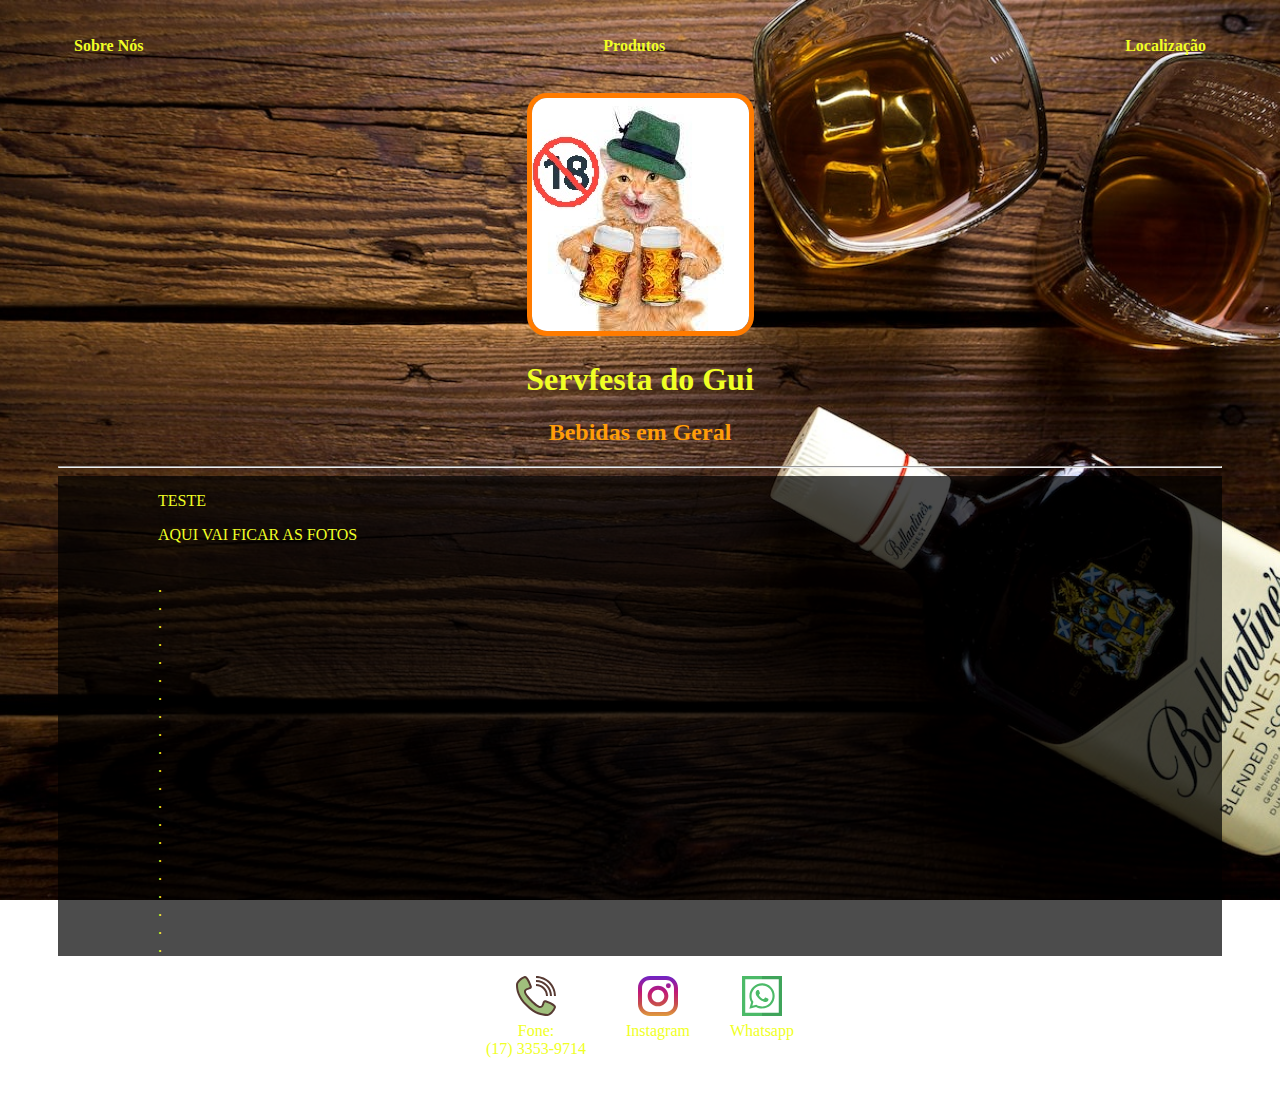
==== index.html @ dfd69ee8 "." ====
<!DOCTYPE html>
<html lang="pt-br">
<head>
    <link rel="stylesheet" href="style.css">
    <meta charset="UTF-8">
    <meta http-equiv="X-UA-Compatible" content="IE=edge">
    <meta name="viewport" content="width=device-width, initial-scale=1.0">
    <link rel="shortcut icon" href="./img/ico servfesta 16px.ico" type="image/x-icon">
    <title>Servfesta do Gui</title>
</head>
<body>
    <div class="container">
        <nav>
            <h4> <ul>
                <li>
                    <a href="sobrenos.html"> Sobre Nós </a>
                </li>
                <li>
                    <a href="produtos.html"> Produtos </a>
                </li>
                
                </li>
                <li>
                    <a href="https://www.google.com/maps/dir//Serv-Festa+do+Gui+-+Av.+Celso+Zanella,+380+-+Cristo+Rei,+S%C3%A3o+Jos%C3%A9+do+Rio+Preto+-+SP,+15076-710/@-20.8359778,-49.3541603,16z/data=!4m16!1m6!3m5!1s0x94bc4dab969b55fb:0x31a445447e3c63d0!2sServ-Festa+do+Gui!8m2!3d-20.8356118!4d-49.3525081!4m8!1m0!1m5!1m1!1s0x94bc4dab969b55fb:0x31a445447e3c63d0!2m2!1d-49.3525081!2d-20.8356118!3e2" target="_blank"> Localização </a>
                </li>
            </h4> </ul>   
        </nav>
    
        <header>
            <nav>
                <div class="center">
                    <a href="index.html">
                    <img src="./img/WhatsApp Image 2022-11-02 at 08.53.41.jpeg">
                    </a>
                </div>
                    <h1>Servfesta do Gui</h1>
                    <h2>Bebidas em Geral</h2>
                <hr>
            </nav>
        </header>

        <main id="corpo">
            <div class="texto">
                <p>TESTE</p>
                <p>AQUI VAI FICAR AS FOTOS</p>
                <br>.
                <br>.
                <br>.
                <br>.
                <br>.
                <br>.
                <br>.
                <br>.
                <br>.
                <br>.
                <br>.
                <br>.
                <br>.
                <br>.
                <br>.
                <br>.
                <br>.
                <br>.
                <br>.
                <br>.
                <br>.
            </div>
        </main>
    
        <footer>
            <a href="tel:+55 17 3353-9714"> 
                <img src="./img/phone-call-telephone-svgrepo-com.svg">
                <p> Fone:
                <br> (17) 3353-9714 </p> </a> <br>
            
            <a href="https://www.instagram.com/servfestadogui" target="_blank">
                <img src="./img/instagram-svgrepo-com.svg">
                <p> Instagram </p> </a>
    
                <a href="https://api.whatsapp.com/send?phone=551733539714" target="_blank">
                    <img src="./img/whatsapp-svgrepo-com.svg">
                    <p> Whatsapp </p> </a>
        </footer>
    </div>
</body>
</html>
---- style.css ----
body {
    color: rgb(240, 255, 37);
    max-width: 2000px;
    min-width: 150px;
}

body {
    background-image:url(img/pexels-pixabay-301692\ \(1\).jpg);
    background-repeat: no-repeat;
    background-position: center center;
    background-attachment: fixed;
    background-size: cover;
}

header img {
    max-width: 230px;
    max-height: 240px;
    min-width: 70px;
    min-height: 70px;
    border-radius: 20px;
    border: 5px solid rgb(255, 123, 0);
}

nav {
    text-align: center;
}

ul {
    display: flex;
    justify-content: space-between;
    list-style-type: none;
    align-items: center;
    padding: 16px;
    font-family: Georgia, Times, 'Times New Roman', serif; 
    color: rgb(255, 123, 0)
}

a{
    color: rgb(240, 255, 37);
    text-decoration: none;
}

.center {
    text-align: center;
}

h1 {
    color: rgb(240, 255, 37);;
}

h3 {
    color: crimson;
}

h2 {
    color: rgb(255, 157, 9);
}

footer img {
    width: 40px;
    height: 40px;
}

footer {
    display: flex;
    justify-content: center;
}

footer a {
    margin: 20px;
    text-align: center;
}

footer p {
    margin-top: 2px;
}

.container {
    padding: 0px 50px;
}

footer p:hover {
    color: rgb(255, 255, 255);
}

nav a:hover {
    color: rgb(255, 255, 255);
}

li {
    color: rgb(240, 255, 37);
}

.inicial {
    list-style-type: none;
    align-items: center;
    padding: 16px;
    font-family: Georgia, Times, 'Times New Roman', serif; 
    color: rgb(255, 123, 0)
}

.texto {
    padding-right: 100px;
    padding-left: 100px;
    text-align: justify;
}

main#corpo {
    background-color: rgb(0, 0, 0, 0.7);
    width: auto;
    overflow-x: auto;
}

table, th, td {
    border: 3px solid;
    border-color: rgb(255, 157, 9);
    border-collapse: collapse;
    margin: auto;
}
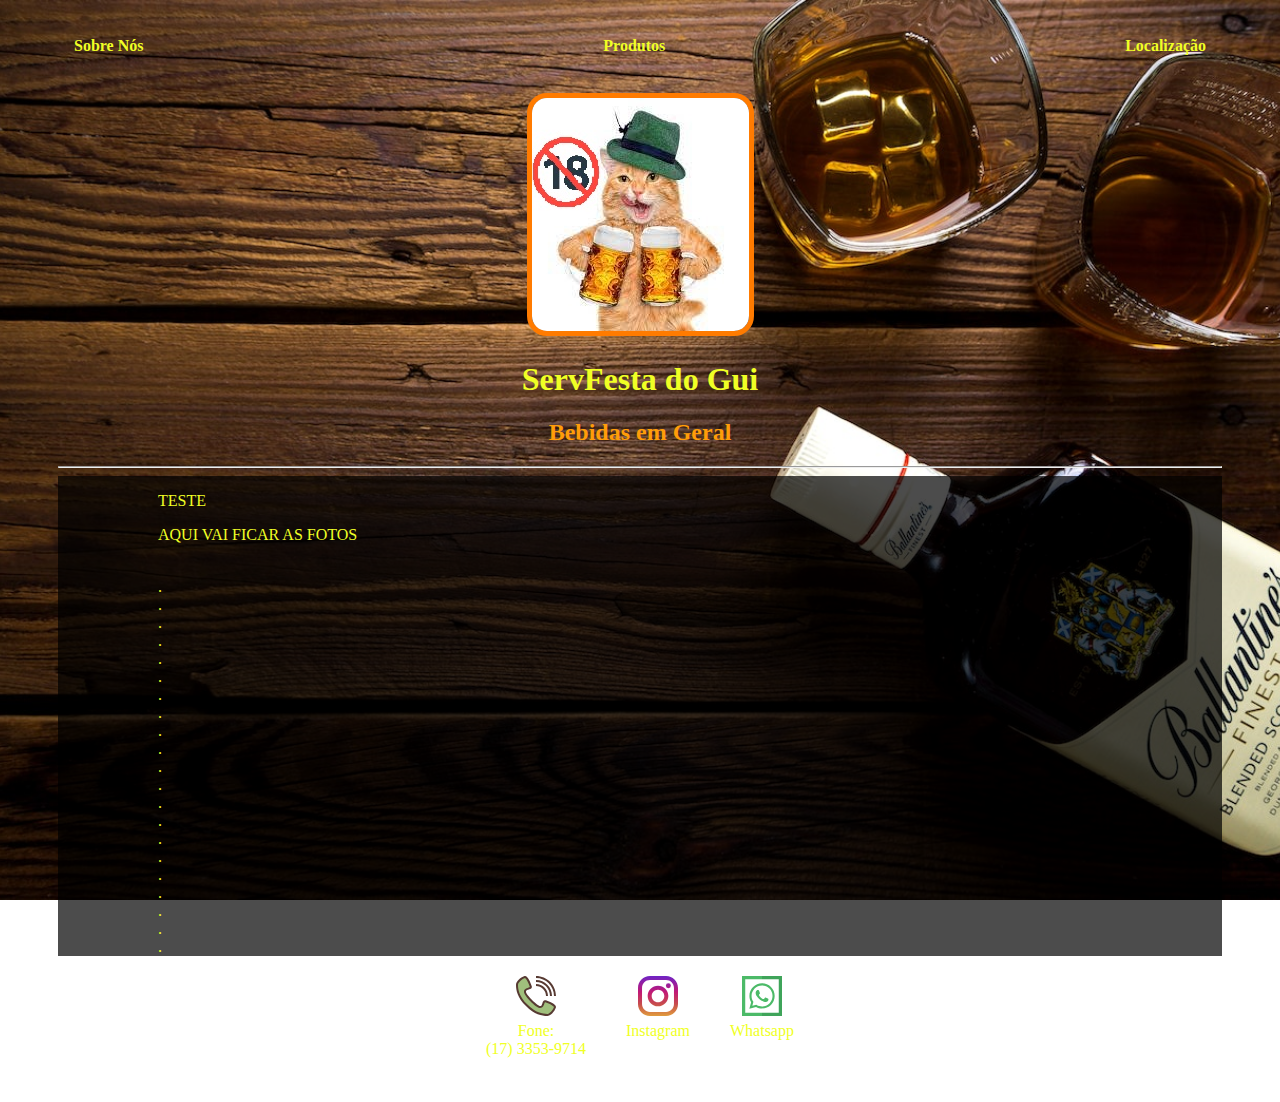
==== commit c6c59ec5: "." ====
--- a/index.html
+++ b/index.html
@@ -33,7 +33,7 @@
                     <img src="./img/WhatsApp Image 2022-11-02 at 08.53.41.jpeg">
                     </a>
                 </div>
-                    <h1>Servfesta do Gui</h1>
+                    <h1>ServFesta do Gui</h1>
                     <h2>Bebidas em Geral</h2>
                 <hr>
             </nav>
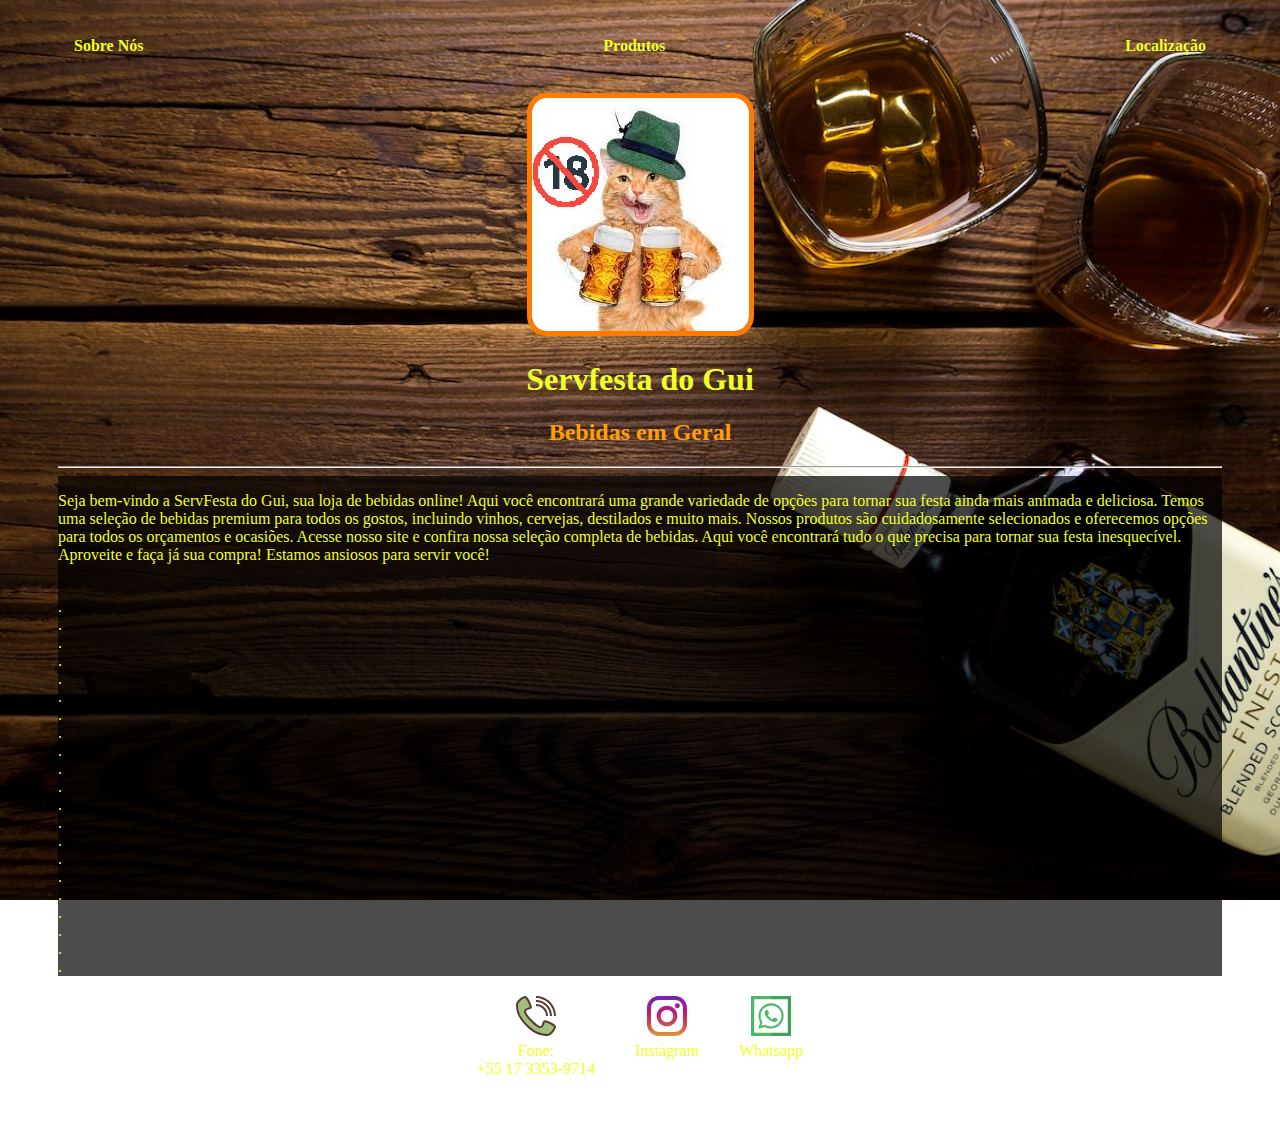
==== commit 1caea35c: "commit" ====
--- a/index.html
+++ b/index.html
@@ -30,55 +30,55 @@
             <nav>
                 <div class="center">
                     <a href="index.html">
-                    <img src="./img/WhatsApp Image 2022-11-02 at 08.53.41.jpeg">
+                    <img src="./img/WhatsApp Image 2022-11-02 at 08.53.41.jpeg"></img>
                     </a>
                 </div>
-                    <h1>ServFesta do Gui</h1>
+                    <h1>Servfesta do Gui</h1>
                     <h2>Bebidas em Geral</h2>
                 <hr>
             </nav>
         </header>
 
         <main id="corpo">
-            <div class="texto">
-                <p>TESTE</p>
-                <p>AQUI VAI FICAR AS FOTOS</p>
-                <br>.
-                <br>.
-                <br>.
-                <br>.
-                <br>.
-                <br>.
-                <br>.
-                <br>.
-                <br>.
-                <br>.
-                <br>.
-                <br>.
-                <br>.
-                <br>.
-                <br>.
-                <br>.
-                <br>.
-                <br>.
-                <br>.
-                <br>.
-                <br>.
-            </div>
+            <p>Seja bem-vindo a ServFesta do Gui, sua loja de bebidas online! Aqui você encontrará uma grande variedade de opções para tornar sua festa ainda mais animada e deliciosa.
+            Temos uma seleção de bebidas premium para todos os gostos, incluindo vinhos, cervejas, destilados e muito mais. Nossos produtos são cuidadosamente selecionados e oferecemos opções para todos os orçamentos e ocasiões.
+                Acesse nosso site e confira nossa seleção completa de bebidas. Aqui você encontrará tudo o que precisa para tornar sua festa inesquecível. Aproveite e faça já sua compra! Estamos ansiosos para servir você!</p>
+            <p></p>
+            <br>.
+            <br>.
+            <br>.
+            <br>.
+            <br>.
+            <br>.
+            <br>.
+            <br>.
+            <br>.
+            <br>.
+            <br>.
+            <br>.
+            <br>.
+            <br>.
+            <br>.
+            <br>.
+            <br>.
+            <br>.
+            <br>.
+            <br>.
+            <br>.
         </main>
     
         <footer>
             <a href="tel:+55 17 3353-9714"> 
-                <img src="./img/phone-call-telephone-svgrepo-com.svg">
+                <img src="./img/phone-call-telephone-svgrepo-com.svg"></img>
                 <p> Fone:
-                <br> (17) 3353-9714 </p> </a> <br>
+                <br> +55 17 3353-9714 </p> </a> <br>
             
             <a href="https://www.instagram.com/servfestadogui" target="_blank">
-                <img src="./img/instagram-svgrepo-com.svg">
+                <img src="./img/instagram-svgrepo-com.svg"></img>
                 <p> Instagram </p> </a>
     
                 <a href="https://api.whatsapp.com/send?phone=551733539714" target="_blank">
-                    <img src="./img/whatsapp-svgrepo-com.svg">
+                    <img src="./img/whatsapp-svgrepo-com.svg"></img>
                     <p> Whatsapp </p> </a>
         </footer>
     </div>
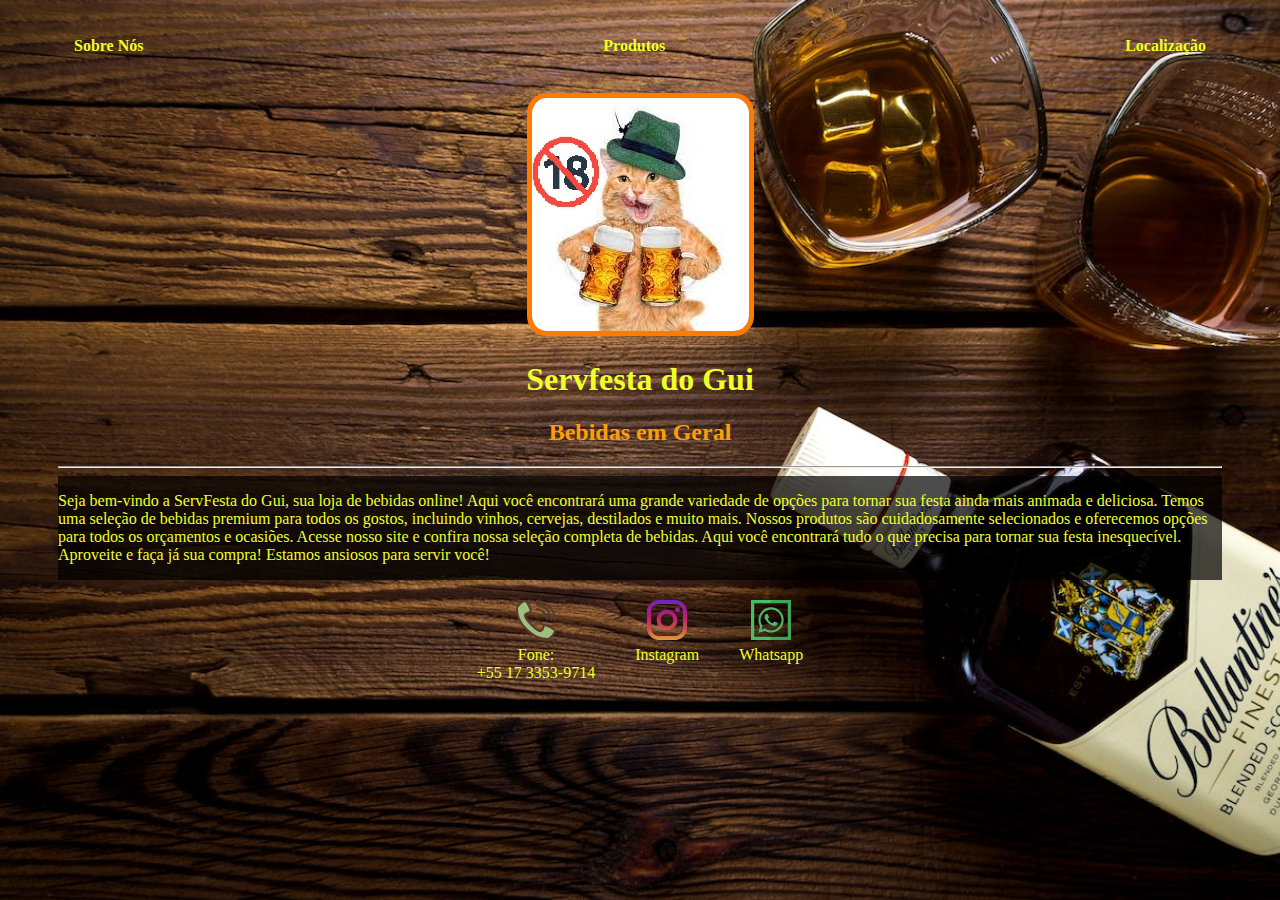
==== commit 192f58f7: "commit" ====
--- a/index.html
+++ b/index.html
@@ -43,28 +43,6 @@
             <p>Seja bem-vindo a ServFesta do Gui, sua loja de bebidas online! Aqui você encontrará uma grande variedade de opções para tornar sua festa ainda mais animada e deliciosa.
             Temos uma seleção de bebidas premium para todos os gostos, incluindo vinhos, cervejas, destilados e muito mais. Nossos produtos são cuidadosamente selecionados e oferecemos opções para todos os orçamentos e ocasiões.
                 Acesse nosso site e confira nossa seleção completa de bebidas. Aqui você encontrará tudo o que precisa para tornar sua festa inesquecível. Aproveite e faça já sua compra! Estamos ansiosos para servir você!</p>
-            <p></p>
-            <br>.
-            <br>.
-            <br>.
-            <br>.
-            <br>.
-            <br>.
-            <br>.
-            <br>.
-            <br>.
-            <br>.
-            <br>.
-            <br>.
-            <br>.
-            <br>.
-            <br>.
-            <br>.
-            <br>.
-            <br>.
-            <br>.
-            <br>.
-            <br>.
         </main>
     
         <footer>
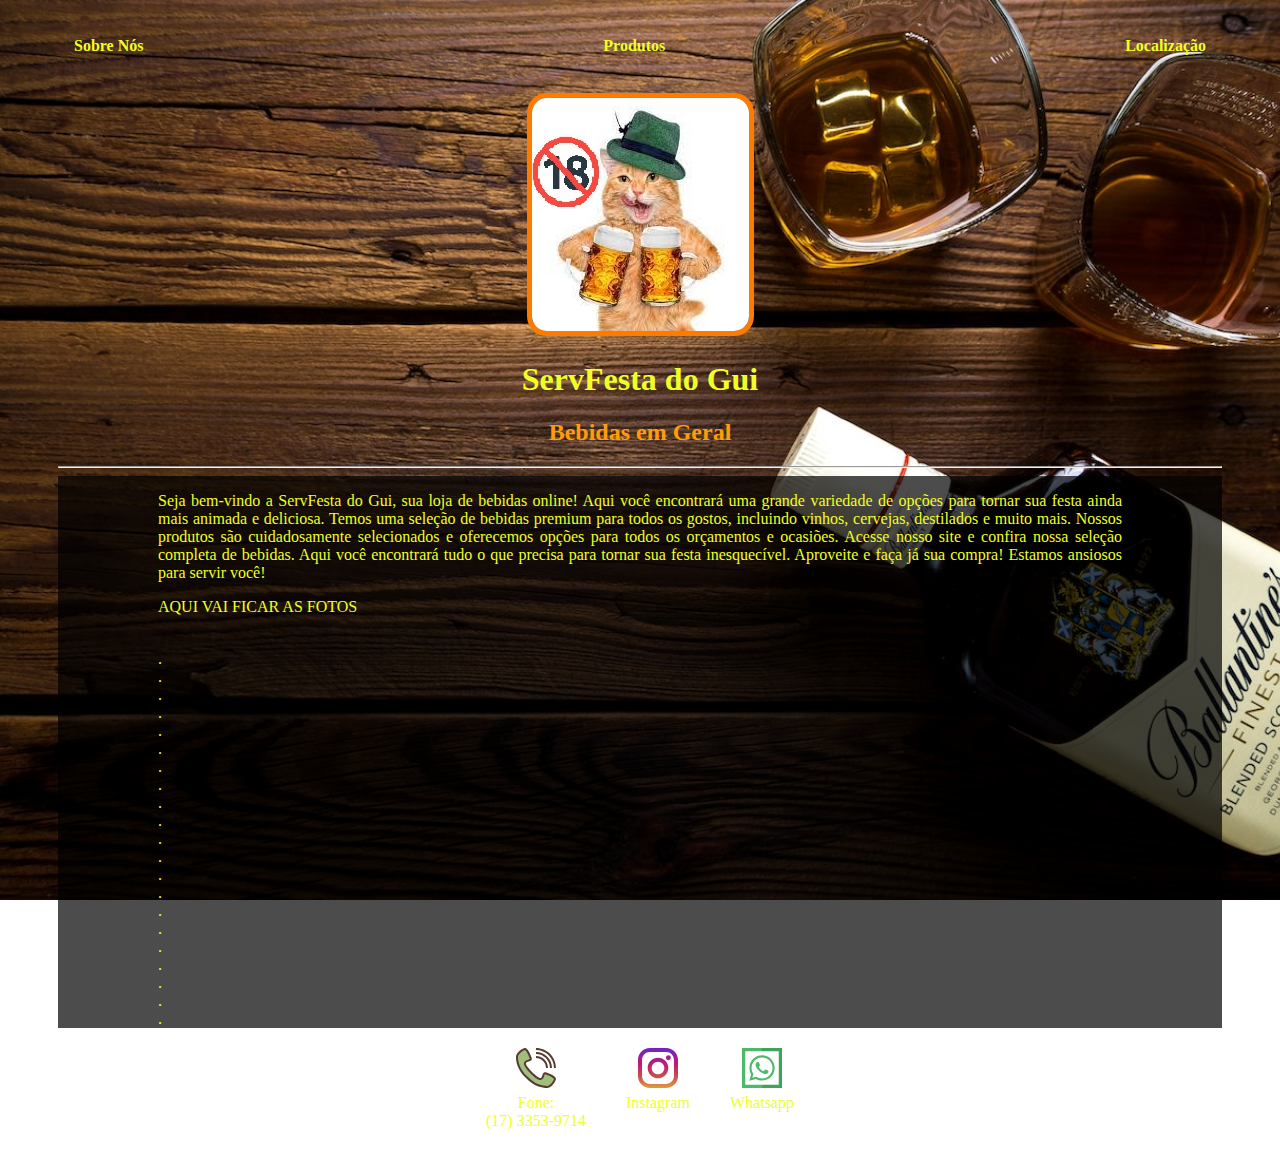
==== commit 0d58e69b: "Commit" ====
--- a/index.html
+++ b/index.html
@@ -27,36 +27,60 @@
         </nav>
     
         <header>
-            <nav>
-                <div class="center">
-                    <a href="index.html">
-                    <img src="./img/WhatsApp Image 2022-11-02 at 08.53.41.jpeg"></img>
-                    </a>
-                </div>
-                    <h1>Servfesta do Gui</h1>
-                    <h2>Bebidas em Geral</h2>
+            <div class="center">
+                <a href="index.html">
+                <img src="./img/WhatsApp Image 2022-11-02 at 08.53.41.jpeg">
+                </a>
+                <h1>ServFesta do Gui</h1>
+                <h2>Bebidas em Geral</h2>
                 <hr>
-            </nav>
+            </div>
         </header>
 
         <main id="corpo">
-            <p>Seja bem-vindo a ServFesta do Gui, sua loja de bebidas online! Aqui você encontrará uma grande variedade de opções para tornar sua festa ainda mais animada e deliciosa.
-            Temos uma seleção de bebidas premium para todos os gostos, incluindo vinhos, cervejas, destilados e muito mais. Nossos produtos são cuidadosamente selecionados e oferecemos opções para todos os orçamentos e ocasiões.
-                Acesse nosso site e confira nossa seleção completa de bebidas. Aqui você encontrará tudo o que precisa para tornar sua festa inesquecível. Aproveite e faça já sua compra! Estamos ansiosos para servir você!</p>
+            <div class="texto">
+                <p>Seja bem-vindo a ServFesta do Gui, sua loja de bebidas online! Aqui você encontrará uma grande variedade de opções para tornar sua festa ainda mais animada e deliciosa.
+
+                    Temos uma seleção de bebidas premium para todos os gostos, incluindo vinhos, cervejas, destilados e muito mais. Nossos produtos são cuidadosamente selecionados e oferecemos opções para todos os orçamentos e ocasiões.
+                    
+                    Acesse nosso site e confira nossa seleção completa de bebidas. Aqui você encontrará tudo o que precisa para tornar sua festa inesquecível. Aproveite e faça já sua compra! Estamos ansiosos para servir você!</p>
+                <p>AQUI VAI FICAR AS FOTOS</p>
+                <br>.
+                <br>.
+                <br>.
+                <br>.
+                <br>.
+                <br>.
+                <br>.
+                <br>.
+                <br>.
+                <br>.
+                <br>.
+                <br>.
+                <br>.
+                <br>.
+                <br>.
+                <br>.
+                <br>.
+                <br>.
+                <br>.
+                <br>.
+                <br>.
+            </div>
         </main>
     
         <footer>
             <a href="tel:+55 17 3353-9714"> 
-                <img src="./img/phone-call-telephone-svgrepo-com.svg"></img>
+                <img src="./img/phone-call-telephone-svgrepo-com.svg">
                 <p> Fone:
-                <br> +55 17 3353-9714 </p> </a> <br>
+                <br> (17) 3353-9714 </p> </a> <br>
             
             <a href="https://www.instagram.com/servfestadogui" target="_blank">
-                <img src="./img/instagram-svgrepo-com.svg"></img>
+                <img src="./img/instagram-svgrepo-com.svg">
                 <p> Instagram </p> </a>
     
                 <a href="https://api.whatsapp.com/send?phone=551733539714" target="_blank">
-                    <img src="./img/whatsapp-svgrepo-com.svg"></img>
+                    <img src="./img/whatsapp-svgrepo-com.svg">
                     <p> Whatsapp </p> </a>
         </footer>
     </div>
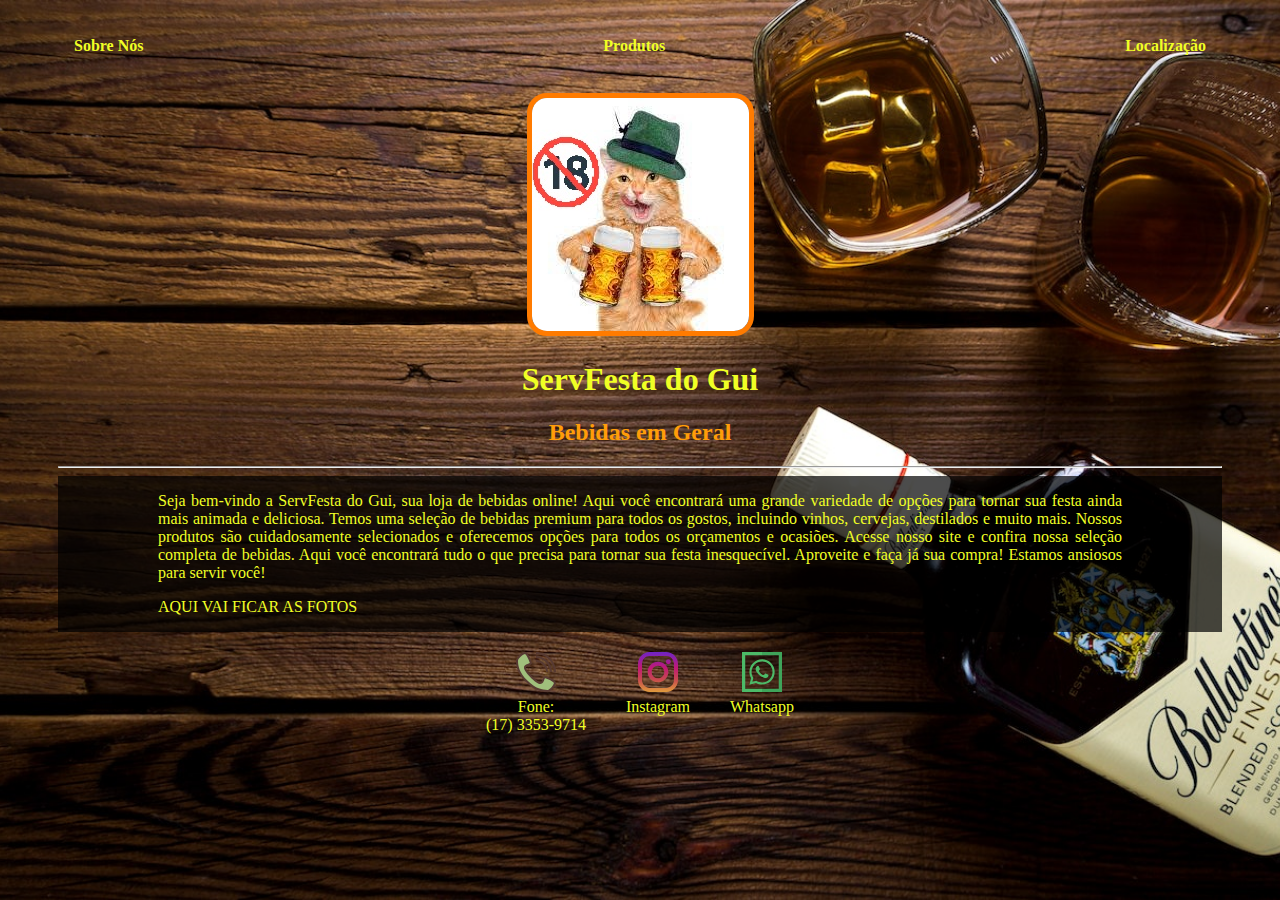
==== commit cd6cd439: "Commit" ====
--- a/index.html
+++ b/index.html
@@ -45,27 +45,6 @@
                     
                     Acesse nosso site e confira nossa seleção completa de bebidas. Aqui você encontrará tudo o que precisa para tornar sua festa inesquecível. Aproveite e faça já sua compra! Estamos ansiosos para servir você!</p>
                 <p>AQUI VAI FICAR AS FOTOS</p>
-                <br>.
-                <br>.
-                <br>.
-                <br>.
-                <br>.
-                <br>.
-                <br>.
-                <br>.
-                <br>.
-                <br>.
-                <br>.
-                <br>.
-                <br>.
-                <br>.
-                <br>.
-                <br>.
-                <br>.
-                <br>.
-                <br>.
-                <br>.
-                <br>.
             </div>
         </main>
     
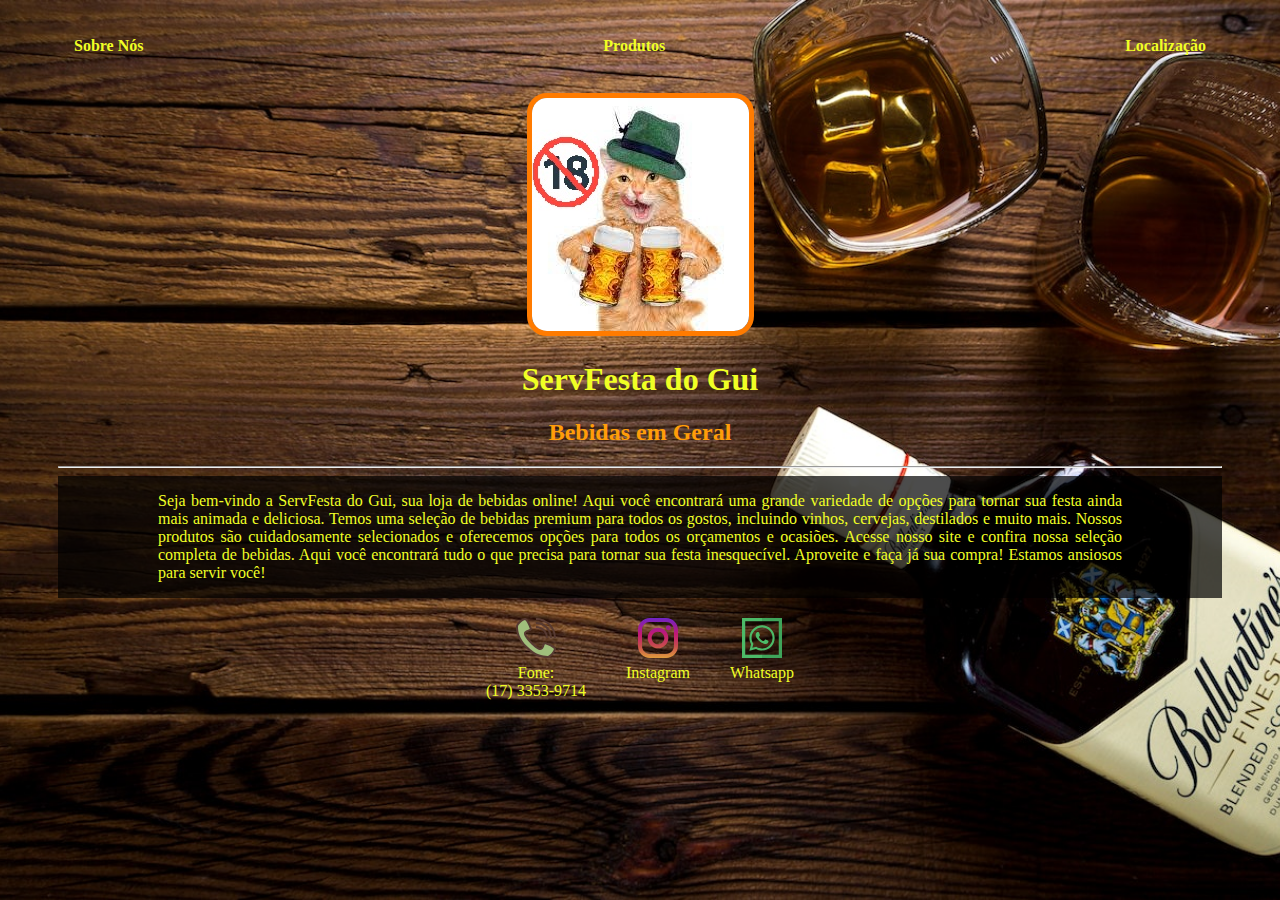
==== commit 62c09fbf: "Commit" ====
--- a/index.html
+++ b/index.html
@@ -44,7 +44,7 @@
                     Temos uma seleção de bebidas premium para todos os gostos, incluindo vinhos, cervejas, destilados e muito mais. Nossos produtos são cuidadosamente selecionados e oferecemos opções para todos os orçamentos e ocasiões.
                     
                     Acesse nosso site e confira nossa seleção completa de bebidas. Aqui você encontrará tudo o que precisa para tornar sua festa inesquecível. Aproveite e faça já sua compra! Estamos ansiosos para servir você!</p>
-                <p>AQUI VAI FICAR AS FOTOS</p>
+               
             </div>
         </main>
     
